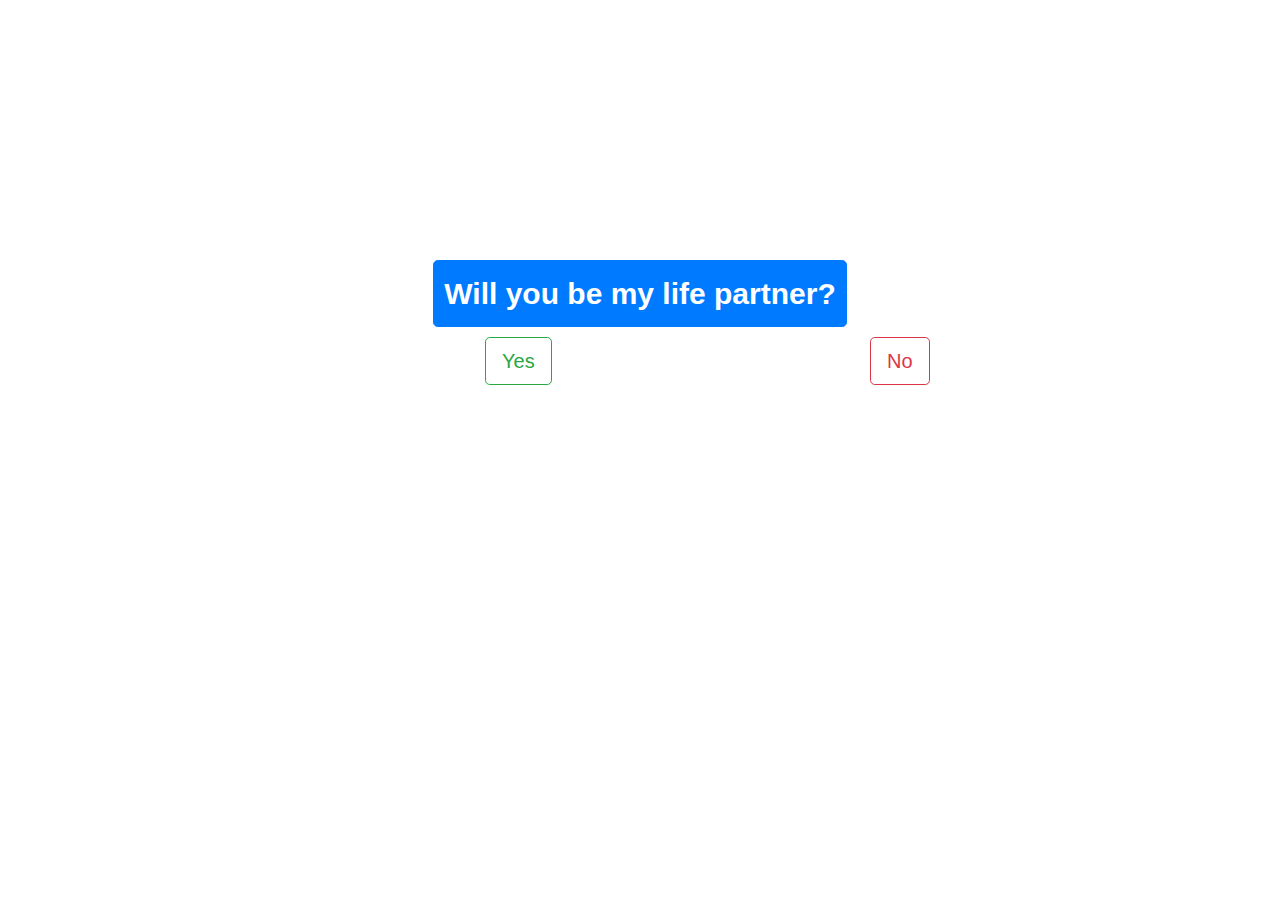
==== index.html @ 550315fb "Add files via upload" ====
<!DOCTYPE html>
<html lang="en">
<head>
    <meta charset="UTF-8">
    <meta name="viewport" content="width=, initial-scale=1.0">
    <title>First Landing page</title>

    <!-- Bootstarp css file -->
    <!--<link rel="stylesheet" href="/.css/bootstrap.min.css"> -->
    <link rel="stylesheet" href="https://stackpath.bootstrapcdn.com/bootstrap/4.5.2/css/bootstrap.min.css" integrity="sha384-JcKb8q3iqJ61gNV9KGb8thSsNjpSL0n8PARn9HuZOnIxN0hoP+VmmDGMN5t9UJ0Z" crossorigin="anonymous">

    <!-- fontawesome css file-->
     <link rel="stylesheet" href="./css/all.min.css">

    <!-- Custom css -->
    <link rel="stylesheet" href="./css/style.css">
</head>
<body>
    <div class="container fbtn">
      <div class="row">
        <div class="col text-center">
          <button type="button" class="btn btn-primary btn-lg fbtnt">Will you be my life partner?</button>
        </div>
      </div>
    </div>
    <div class="cotainer">
      <div class="row">
        <div class="col-6 btnb">
          <a href="yes.html" class="btn btn-outline-success btn-lg">Yes</a>
        </div>
        <div class="col-6 btnbb">
          <a href="no.html" class="btn btn-outline-danger btn-lg">No</a>
        </div>
      </div>
    </div>




    
  <!-- jq files-->
  <script src="./js/jq 3.5.1.js"></script>

  <!-- bootstrap js file -->
  <script src="./js/bootstrap.min.js"></script>
</body>
</html>
---- css/style.css ----
.fbtn{
    padding-top: 250px;
    font-weight: bold;

}
.fbtnt{
    padding: 10px;
    margin: 10px;
    font-weight: bold;
    font-size: 30px;
}
.btnb{
    padding-left: 500px;
    margin-bottom: 30px;
}
.btnbb{
    padding-left: 230px;
}
.yes{
    font-weight: bold;
    font-size: 50px;
    text-align: center;
}
.no{
    
    font-weight: bold;
    font-size: 50px;
    text-align: center;
    
}
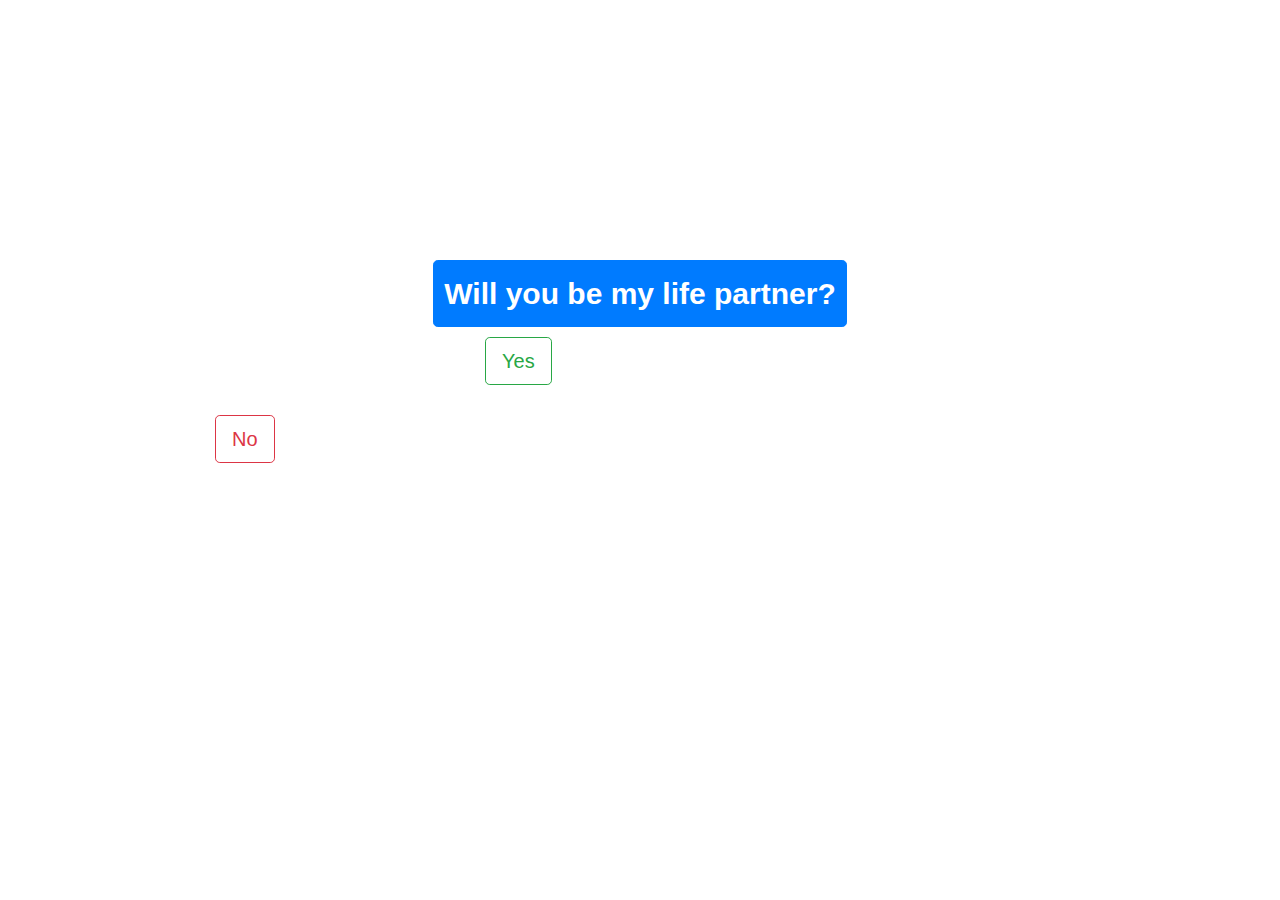
==== commit 8ef22521: "Update index.html" ====
--- a/index.html
+++ b/index.html
@@ -25,10 +25,10 @@
     </div>
     <div class="cotainer">
       <div class="row">
-        <div class="col-6 btnb">
+        <div class="col-6 col-sm-12 btnb">
           <a href="yes.html" class="btn btn-outline-success btn-lg">Yes</a>
         </div>
-        <div class="col-6 btnbb">
+        <div class="col-6 col-sm-12 btnbb">
           <a href="no.html" class="btn btn-outline-danger btn-lg">No</a>
         </div>
       </div>
@@ -44,4 +44,4 @@
   <!-- bootstrap js file -->
   <script src="./js/bootstrap.min.js"></script>
 </body>
-</html>+</html>
